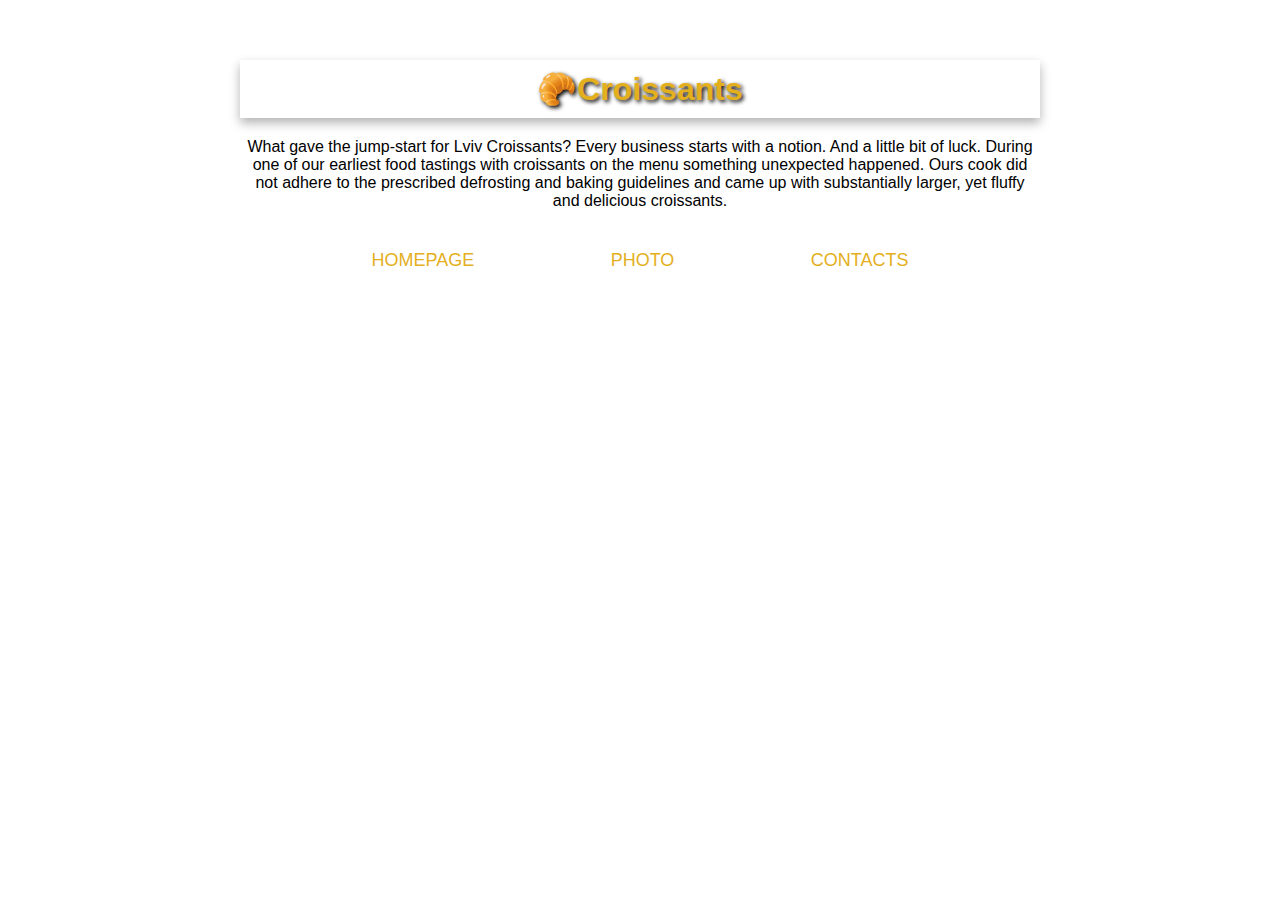
==== index.html @ 913d8f68 "styles" ====
<!DOCTYPE html>
<html lang="en">
  <head>
    <meta charset="UTF-8" />
    <meta http-equiv="X-UA-Compatible" content="IE=edge" />
    <meta name="viewport" content="width=device-width, initial-scale=1.0" />
    <link rel="stylesheet" href="src/styles.css" />
    <title>Home</title>
  </head>
  <body>
    <h1>🥐Croissants</h1>

    <div class="text">
      <p>
        What gave the jump-start for Lviv Croissants? Every business starts with
        a notion. And a little bit of luck. During one of our earliest food
        tastings with croissants on the menu something unexpected happened. Ours
        cook did not adhere to the prescribed defrosting and baking guidelines
        and came up with substantially larger, yet fluffy and delicious
        croissants.
      </p>
    </div>
    <div class="navigation-links">
      <a href="index.html">Homepage</a>
      <a href="photo.html">Photo</a>
      <a href="contacts.html">Contacts</a>
    </div>
  </body>
</html>
---- src/styles.css ----
* {
  box-sizing: border-box;
  margin: 0;
  padding: 0;
  font-family: "Trebuchet MS", "Lucida Sans Unicode", "Lucida Grande",
    "Lucida Sans", Arial, sans-serif;
}

:root {
  --primary-color: #e4af1d;
  --secondary-color: #f5e5b9;
  --box-shadow: 0 5px 10px rgba(0, 0, 0, 0.3);
}
body {
  margin: 60px auto;
  max-width: 800px;
}
h1 {
  box-shadow: var(--box-shadow);
  text-align: center;
  margin: 0;
  padding: 10px 0;
  color: var(--primary-color);
  text-shadow: 2px 2px 4px #000000;
}
a {
  text-transform: uppercase;
  color: var(--primary-color);
  margin: auto 5px;
  text-decoration: none;
}
img {
  display: flex;
  margin: auto;
}
p {
  margin-top: 20px;
}
.croissant-photo {
  max-width: 100%;
  border-radius: 10px;
  display: block;
  margin: 30px auto;
  box-shadow: var(--box-shadow);
}
.text {
  text-align: center;
  margin: auto;
}

.email-link {
  display: flex;
  justify-content: center;

  cursor: pointer;
  text-decoration: none;
}
.navigation-links {
  display: flex;
  margin-top: 40px;
  justify-content: space-evenly;
  font-size: 18px;
}
a:hover {
  color: var(--secondary-color);
  text-decoration: underline;
}
.contacts-link {
  display: flex;
  flex-direction: row;
  justify-content: center;
}
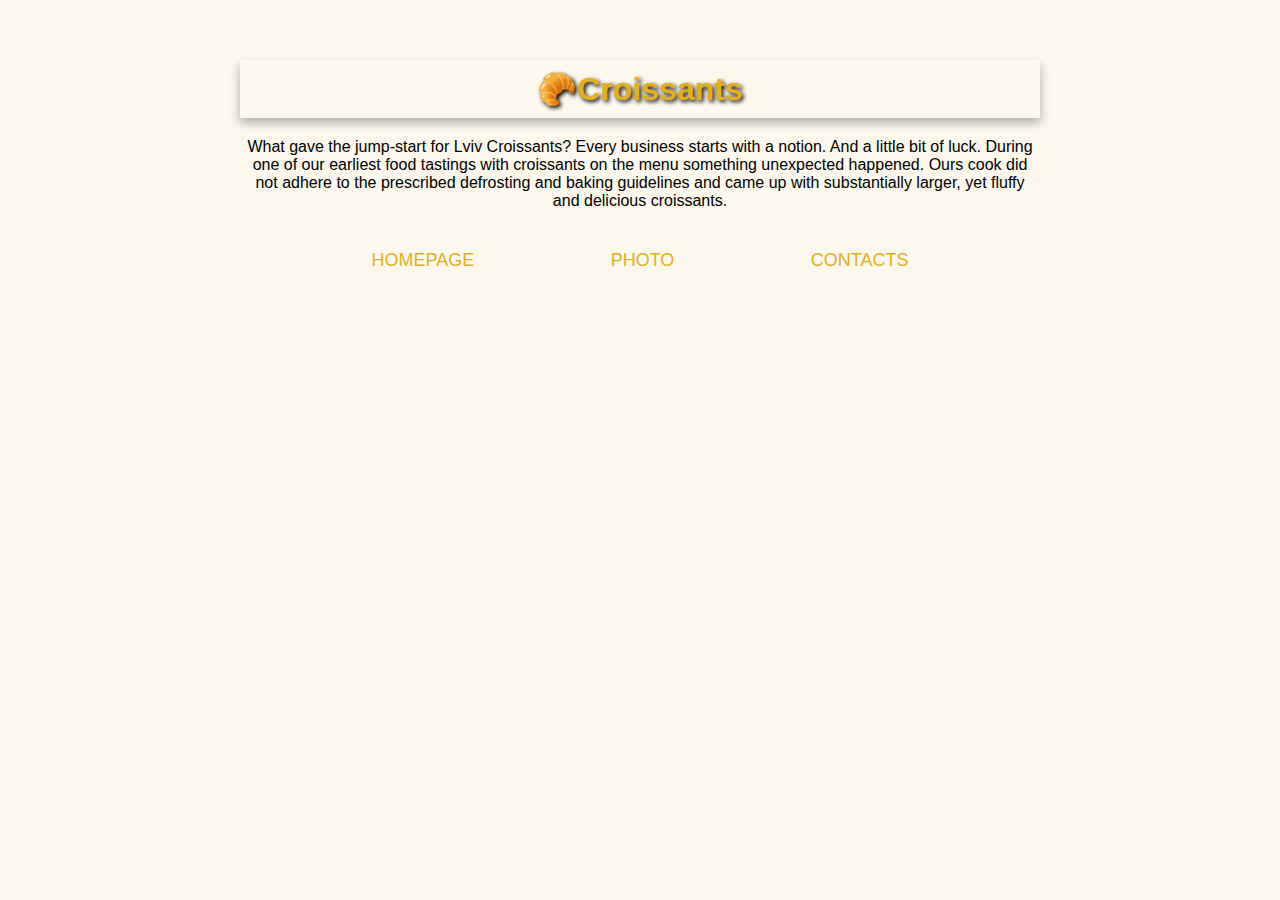
==== commit 0a890243: "add meta" ====
--- a/index.html
+++ b/index.html
@@ -5,7 +5,8 @@
     <meta http-equiv="X-UA-Compatible" content="IE=edge" />
     <meta name="viewport" content="width=device-width, initial-scale=1.0" />
     <link rel="stylesheet" href="src/styles.css" />
-    <title>Home</title>
+    <title>The best croissant in Lviv - Croissant.com</title>
+    <meta name="description" content="Taste the best croissant in town" />
   </head>
   <body>
     <h1>🥐Croissants</h1>
@@ -20,10 +21,10 @@
         croissants.
       </p>
     </div>
-    <div class="navigation-links">
-      <a href="index.html">Homepage</a>
-      <a href="photo.html">Photo</a>
-      <a href="contacts.html">Contacts</a>
-    </div>
+    <footer class="navigation-links">
+      <a href="index.html" title="Home">Homepage</a>
+      <a href="photo.html" title="Croissant photo">Photo</a>
+      <a href="contacts.html" title="Contact Croissant.com">Contacts</a>
+    </footer>
   </body>
 </html>
--- a/src/styles.css
+++ b/src/styles.css
@@ -8,12 +8,14 @@
 
 :root {
   --primary-color: #e4af1d;
-  --secondary-color: #f5e5b9;
+  --secondary-color: hsl(41, 73%, 96%);
+  --hover-color: #ce7005;
   --box-shadow: 0 5px 10px rgba(0, 0, 0, 0.3);
 }
 body {
   margin: 60px auto;
   max-width: 800px;
+  background-color: var(--secondary-color);
 }
 h1 {
   box-shadow: var(--box-shadow);
@@ -62,7 +64,7 @@
   font-size: 18px;
 }
 a:hover {
-  color: var(--secondary-color);
+  color: var(--hover-color);
   text-decoration: underline;
 }
 .contacts-link {
